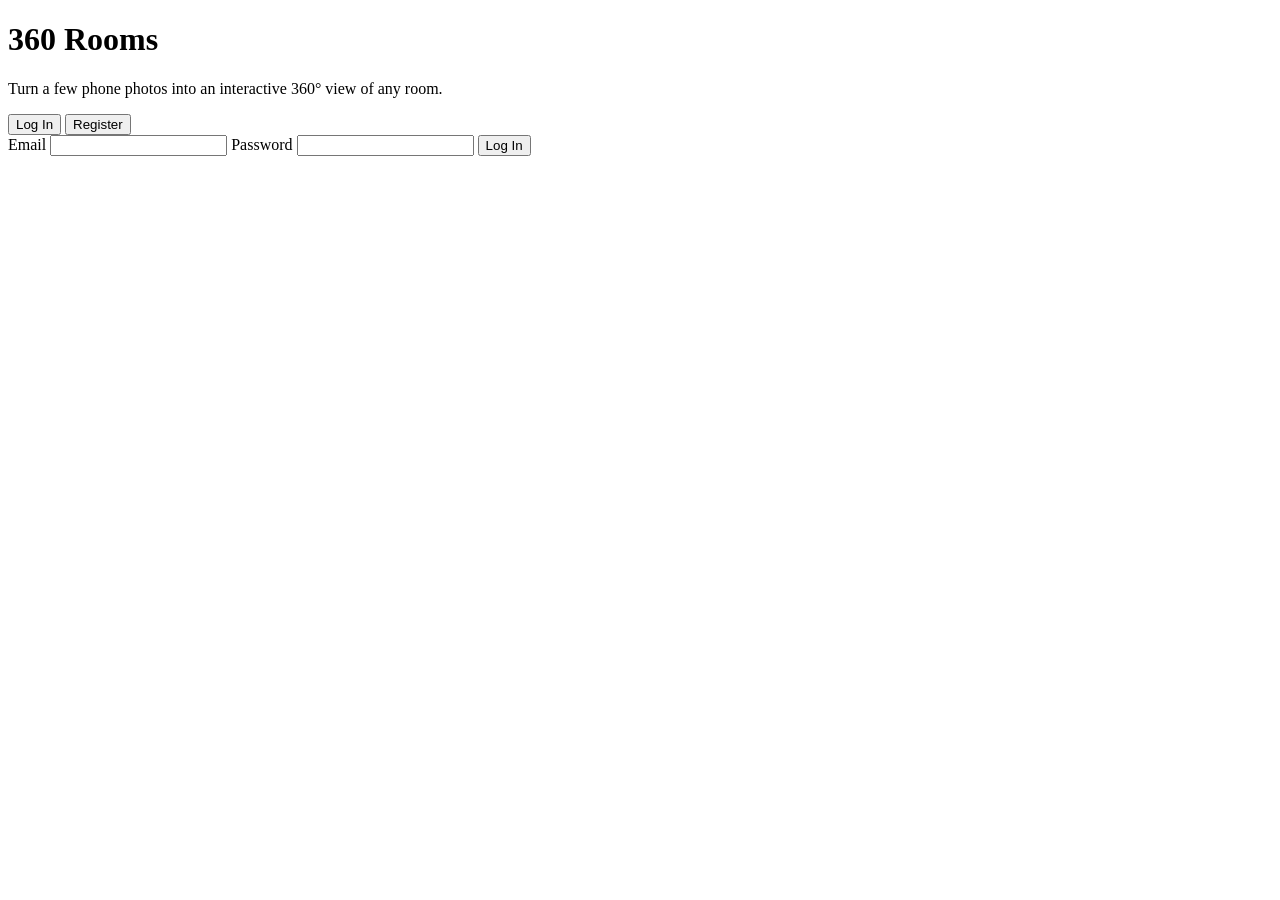
==== frontend/index.html @ 02e57554 "Update the code for backend and frontend" ====
<!DOCTYPE html>
<html lang="en">
<head>
<meta charset="UTF-8">
<meta name="viewport" content="width=device-width, initial-scale=1.0">
<title>360 Rooms — Sign In</title>
<link rel="stylesheet" href="/static/css/style.css">
</head>
<body>
<div class="center-screen">
  <div class="card">
    <h1>360 Rooms</h1>
    <p class="subtitle">Turn a few phone photos into an interactive 360° view of any room.</p>

    <div class="tabs">
      <button class="tab-btn active" id="tab-login" type="button">Log In</button>
      <button class="tab-btn" id="tab-register" type="button">Register</button>
    </div>

    <form id="login-form">
      <label for="login-email">Email</label>
      <input type="email" id="login-email" required autocomplete="email">
      <label for="login-password">Password</label>
      <input type="password" id="login-password" required autocomplete="current-password">
      <button type="submit" class="btn-primary">Log In</button>
      <div class="error-msg" id="login-error"></div>
    </form>

    <form id="register-form" style="display:none">
      <label for="reg-name">Name</label>
      <input type="text" id="reg-name" required autocomplete="name">
      <label for="reg-email">Email</label>
      <input type="email" id="reg-email" required autocomplete="email">
      <label for="reg-password">Password</label>
      <input type="password" id="reg-password" required autocomplete="new-password">
      <div class="hint">At least 8 characters, with letters and numbers.</div>
      <button type="submit" class="btn-primary">Create Account</button>
      <div class="error-msg" id="register-error"></div>
    </form>
  </div>
</div>

<script src="/static/js/api.js"></script>
<script src="/static/js/auth.js"></script>
</body>
</html>
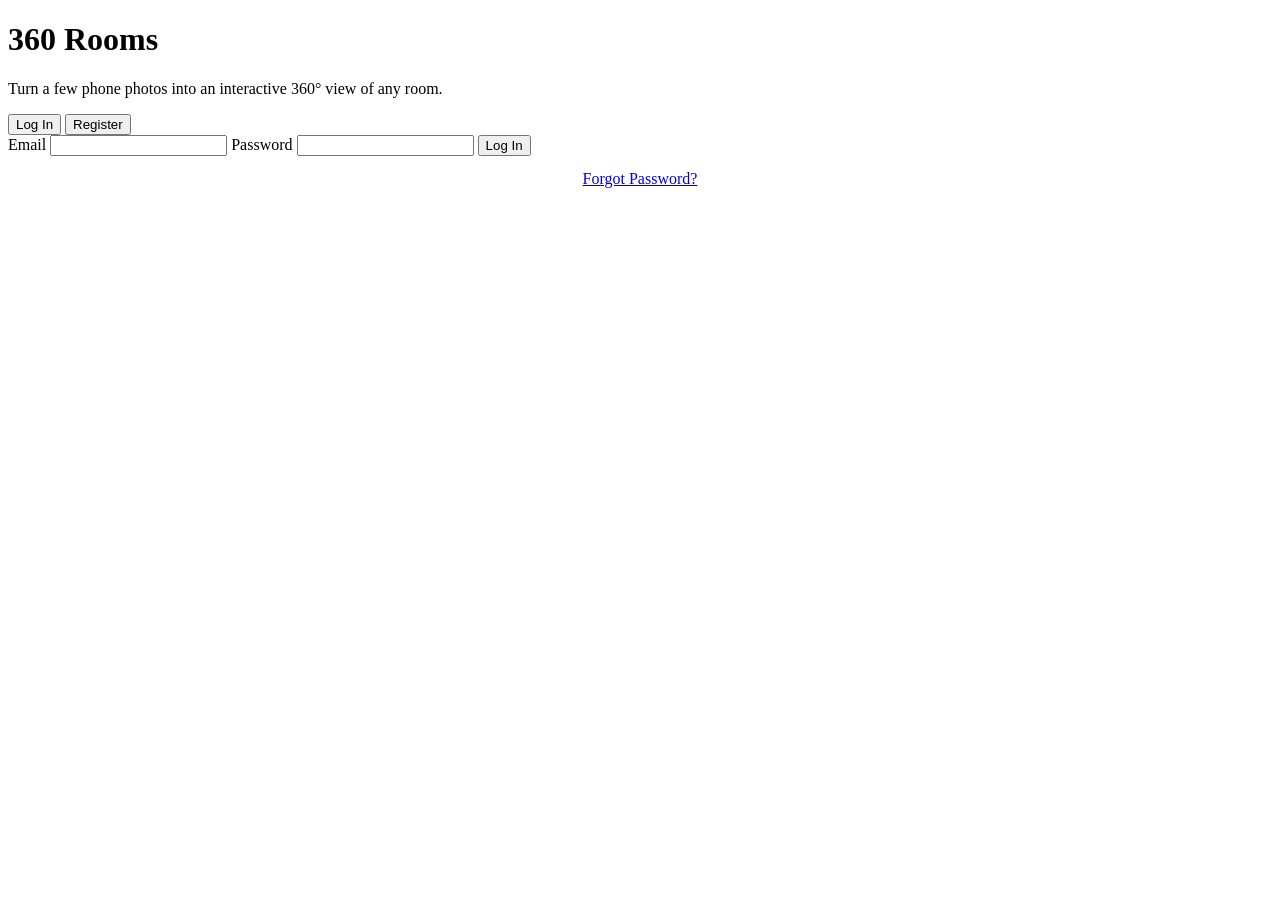
==== commit 048e4a57: "feat(email):Created the SMTP mail service to deliver OTP emails with SSL/TLS and automatic port 465 " ====
--- a/frontend/index.html
+++ b/frontend/index.html
@@ -12,7 +12,9 @@
     <h1>360 Rooms</h1>
     <p class="subtitle">Turn a few phone photos into an interactive 360° view of any room.</p>
 
-    <div class="tabs">
+    <div class="success-msg" id="login-success"></div>
+
+    <div class="tabs" id="auth-tabs">
       <button class="tab-btn active" id="tab-login" type="button">Log In</button>
       <button class="tab-btn" id="tab-register" type="button">Register</button>
     </div>
@@ -23,6 +25,9 @@
       <label for="login-password">Password</label>
       <input type="password" id="login-password" required autocomplete="current-password">
       <button type="submit" class="btn-primary">Log In</button>
+      <div style="text-align: center; margin-top: 14px;">
+        <a href="#" id="link-forgot-password" class="auth-link">Forgot Password?</a>
+      </div>
       <div class="error-msg" id="login-error"></div>
     </form>
 
@@ -37,6 +42,72 @@
       <button type="submit" class="btn-primary">Create Account</button>
       <div class="error-msg" id="register-error"></div>
     </form>
+
+    <!-- Forgot Password View -->
+    <div id="forgot-section" style="display:none">
+      <h2 style="font-size: 1.3rem;">Forgot Password</h2>
+      <p class="subtitle" style="margin-bottom: 14px;">Enter your registered email address:</p>
+
+      <form id="forgot-form">
+        <label for="forgot-email">Email</label>
+        <input type="email" id="forgot-email" required autocomplete="email" placeholder="name@example.com">
+        <button type="submit" class="btn-primary" id="btn-send-otp">Send OTP</button>
+        <div class="error-msg" id="forgot-error"></div>
+        <div class="success-msg" id="forgot-success"></div>
+        <div style="text-align: center; margin-top: 16px;">
+          <a href="#" class="auth-link back-to-login">Back to Login</a>
+        </div>
+      </form>
+    </div>
+
+    <!-- Verify OTP View -->
+    <div id="verify-section" style="display:none">
+      <h2 style="font-size: 1.3rem;">Verify OTP</h2>
+      <p class="subtitle" style="margin-bottom: 14px;">We sent a 6-digit OTP to your email.</p>
+
+      <form id="verify-form">
+        <label for="otp-input">Enter OTP</label>
+        <input type="text" id="otp-input" maxlength="6" pattern="[0-9]{6}" inputmode="numeric" placeholder="••••••" required autocomplete="one-time-code" class="otp-input-field">
+        
+        <div class="timer-display" id="otp-timer-wrap">
+          OTP expires in <span id="timer-countdown">10:00</span>
+        </div>
+
+        <button type="submit" class="btn-primary" id="btn-verify-otp">Verify OTP</button>
+
+        <div style="display: flex; justify-content: space-between; align-items: center; margin-top: 16px;">
+          <button type="button" class="btn-link" id="btn-resend-otp">Resend OTP</button>
+          <a href="#" class="auth-link back-to-login">Back to Login</a>
+        </div>
+
+        <div class="error-msg" id="verify-error"></div>
+        <div class="success-msg" id="verify-success"></div>
+      </form>
+    </div>
+
+    <!-- Create New Password View -->
+    <div id="reset-section" style="display:none">
+      <h2 style="font-size: 1.3rem;">Create New Password</h2>
+      <p class="subtitle" style="margin-bottom: 14px;">Enter your new password below.</p>
+
+      <form id="reset-form">
+        <label for="new-password">New Password</label>
+        <input type="password" id="new-password" required autocomplete="new-password">
+        <div class="hint">At least 8 characters, with letters and numbers.</div>
+
+        <label for="confirm-password">Confirm Password</label>
+        <input type="password" id="confirm-password" required autocomplete="new-password">
+
+        <button type="submit" class="btn-primary" id="btn-reset-password">Reset Password</button>
+
+        <div class="error-msg" id="reset-error"></div>
+        <div class="success-msg" id="reset-success"></div>
+
+        <div style="text-align: center; margin-top: 16px;">
+          <a href="#" class="auth-link back-to-login">Back to Login</a>
+        </div>
+      </form>
+    </div>
   </div>
 </div>
 
